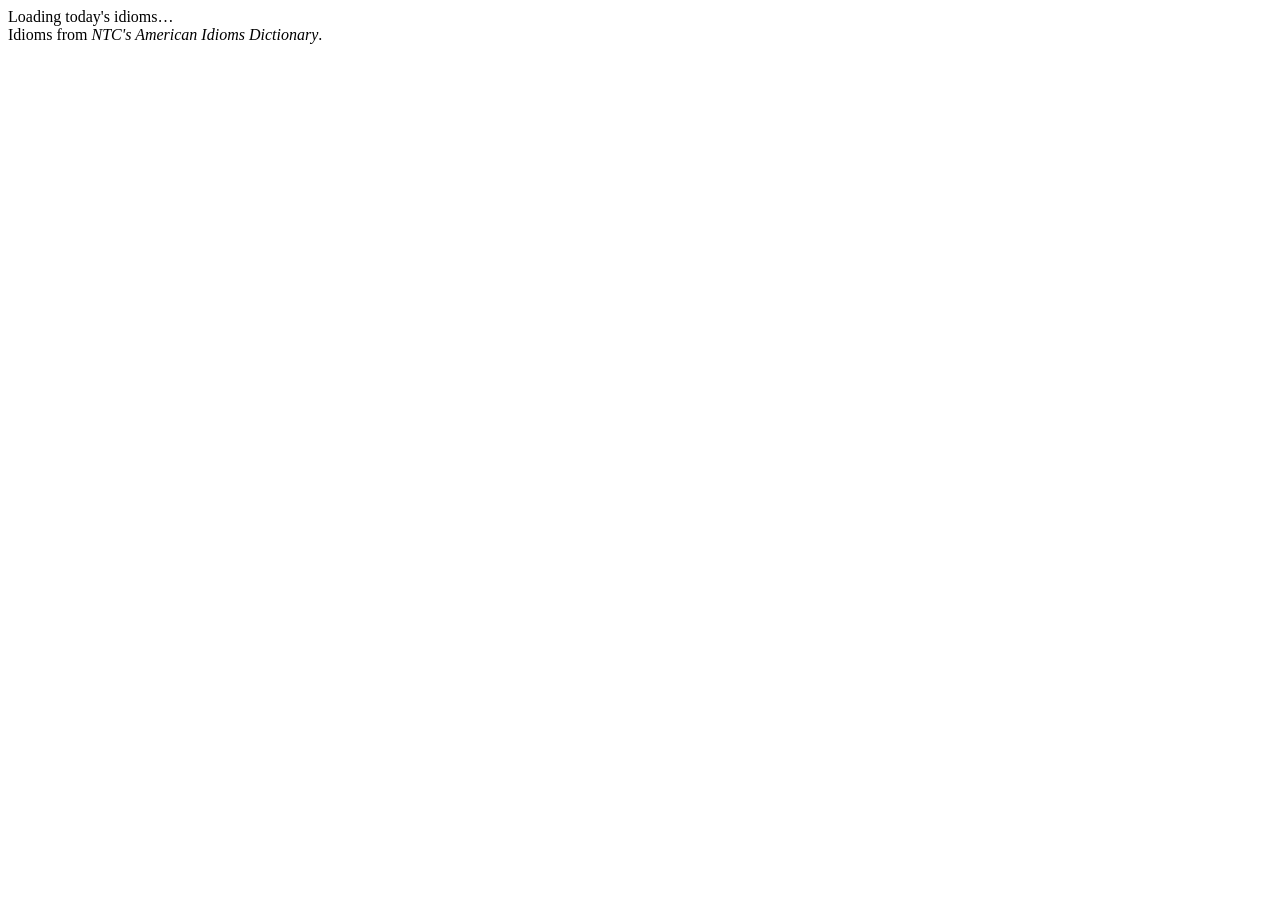
==== src/main/resources/templates/index.html @ c8790d48 "Build skeleton, idiom extraction, and daily puzzle generation Round 1 - skeleton: Spring Boot 4.2 / " ====
<!DOCTYPE html>
<html lang="en" xmlns:th="http://www.thymeleaf.org">
<head>
  <th:block th:replace="~{fragments/layout :: head('Know Your American — 5 idioms a day')}"></th:block>
</head>
<body class="min-h-dvh font-sans">
  <th:block th:replace="~{fragments/layout :: background(${background})}"></th:block>

  <main class="flex min-h-dvh items-center justify-center px-4 py-10 sm:px-8 sm:py-16">
    <div class="w-full max-w-xl rounded-3xl bg-paper/90 p-5 shadow-2xl shadow-ink/30 ring-1 ring-white/50 backdrop-blur-md sm:p-8">
      <th:block th:replace="~{fragments/layout :: header('today')}"></th:block>

      <!--
        #game is filled by HTMX with /play/{local date}. game.js reads the browser's local date.
        When the server already rendered a day (direct /play/{date} visit), data-preloaded skips that.
      -->
      <section id="game" class="mt-6"
               th:attr="data-preloaded=${preloaded}, data-fallback-date=${fallbackDate}">
        <th:block th:if="${preloaded}">
          <th:block th:replace="~{play :: game}"></th:block>
        </th:block>
        <th:block th:unless="${preloaded}">
          <div class="flex h-40 items-center justify-center text-slate" aria-busy="true">
            <span class="animate-pulse">Loading today's idioms…</span>
          </div>
          <noscript>
            <p class="text-center">
              <a th:href="@{/play/{d}(d=${fallbackDate})}" class="font-semibold text-liberty-deep underline">
                Play today's idioms
              </a>
            </p>
          </noscript>
        </th:block>
      </section>

      <footer class="mt-8 border-t border-mist pt-4 text-center text-xs text-slate">
        Idioms from <em>NTC's American Idioms Dictionary</em>.
      </footer>
    </div>
  </main>
</body>
</html>
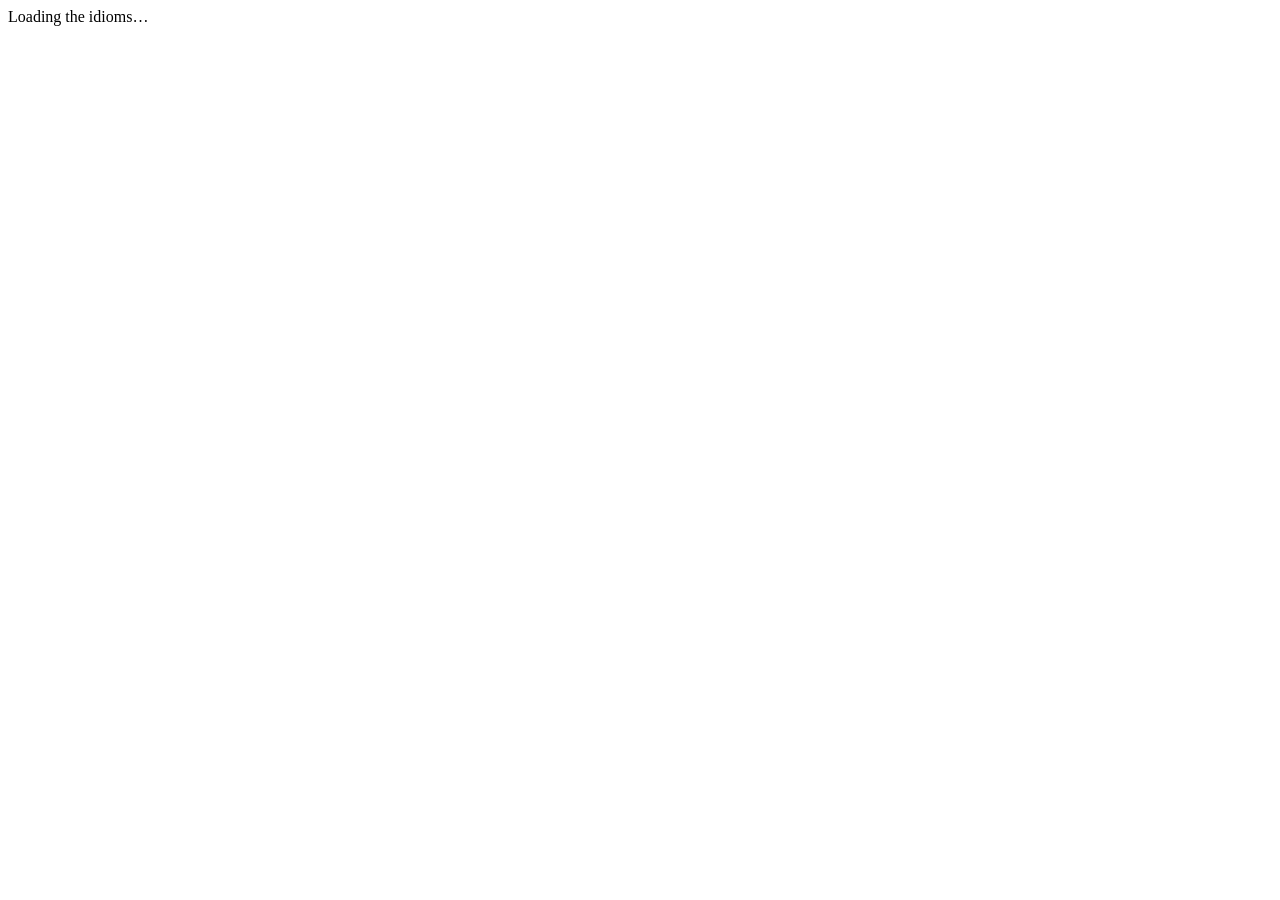
==== commit b27ab41e: "feature complete" ====
--- a/src/main/resources/templates/index.html
+++ b/src/main/resources/templates/index.html
@@ -6,36 +6,26 @@
 <body class="min-h-dvh font-sans">
   <th:block th:replace="~{fragments/layout :: background(${background})}"></th:block>
 
-  <main class="flex min-h-dvh items-center justify-center px-4 py-10 sm:px-8 sm:py-16">
-    <div class="w-full max-w-xl rounded-3xl bg-paper/90 p-5 shadow-2xl shadow-ink/30 ring-1 ring-white/50 backdrop-blur-md sm:p-8">
-      <th:block th:replace="~{fragments/layout :: header('today')}"></th:block>
-
+  <main class="flex min-h-dvh items-start justify-center px-3 py-6 sm:items-center sm:px-8 sm:py-16">
+    <div th:replace="~{fragments/layout :: frame(~{::#game}, ${active})}">
       <!--
-        #game is filled by HTMX with /play/{local date}. game.js reads the browser's local date.
-        When the server already rendered a day (direct /play/{date} visit), data-preloaded skips that.
+        Loaded over HTMX with the browser's local date and saved answers (see game.js).
+        Every request from inside #game inherits hx-vals, so circles, answers and "Next" all
+        carry the current answers.
       -->
-      <section id="game" class="mt-6"
-               th:attr="data-preloaded=${preloaded}, data-fallback-date=${fallbackDate}">
-        <th:block th:if="${preloaded}">
-          <th:block th:replace="~{play :: game}"></th:block>
-        </th:block>
-        <th:block th:unless="${preloaded}">
-          <div class="flex h-40 items-center justify-center text-slate" aria-busy="true">
-            <span class="animate-pulse">Loading today's idioms…</span>
-          </div>
-          <noscript>
-            <p class="text-center">
-              <a th:href="@{/play/{d}(d=${fallbackDate})}" class="font-semibold text-liberty-deep underline">
-                Play today's idioms
-              </a>
-            </p>
-          </noscript>
-        </th:block>
+      <section id="game"
+               th:attr="data-date=${gameDate}, hx-get=${gameUrl}"
+               hx-trigger="load"
+               hx-target="#game"
+               hx-swap="innerHTML"
+               hx-vals='js:{a: KYA.answersFor(KYA.gameDate()), today: KYA.localDate()}'>
+        <div class="flex h-56 items-center justify-center text-slate" aria-busy="true">
+          <span class="animate-pulse">Loading the idioms…</span>
+        </div>
+        <noscript>
+          <p class="text-center text-ink">Know Your American needs JavaScript turned on to play.</p>
+        </noscript>
       </section>
-
-      <footer class="mt-8 border-t border-mist pt-4 text-center text-xs text-slate">
-        Idioms from <em>NTC's American Idioms Dictionary</em>.
-      </footer>
     </div>
   </main>
 </body>
